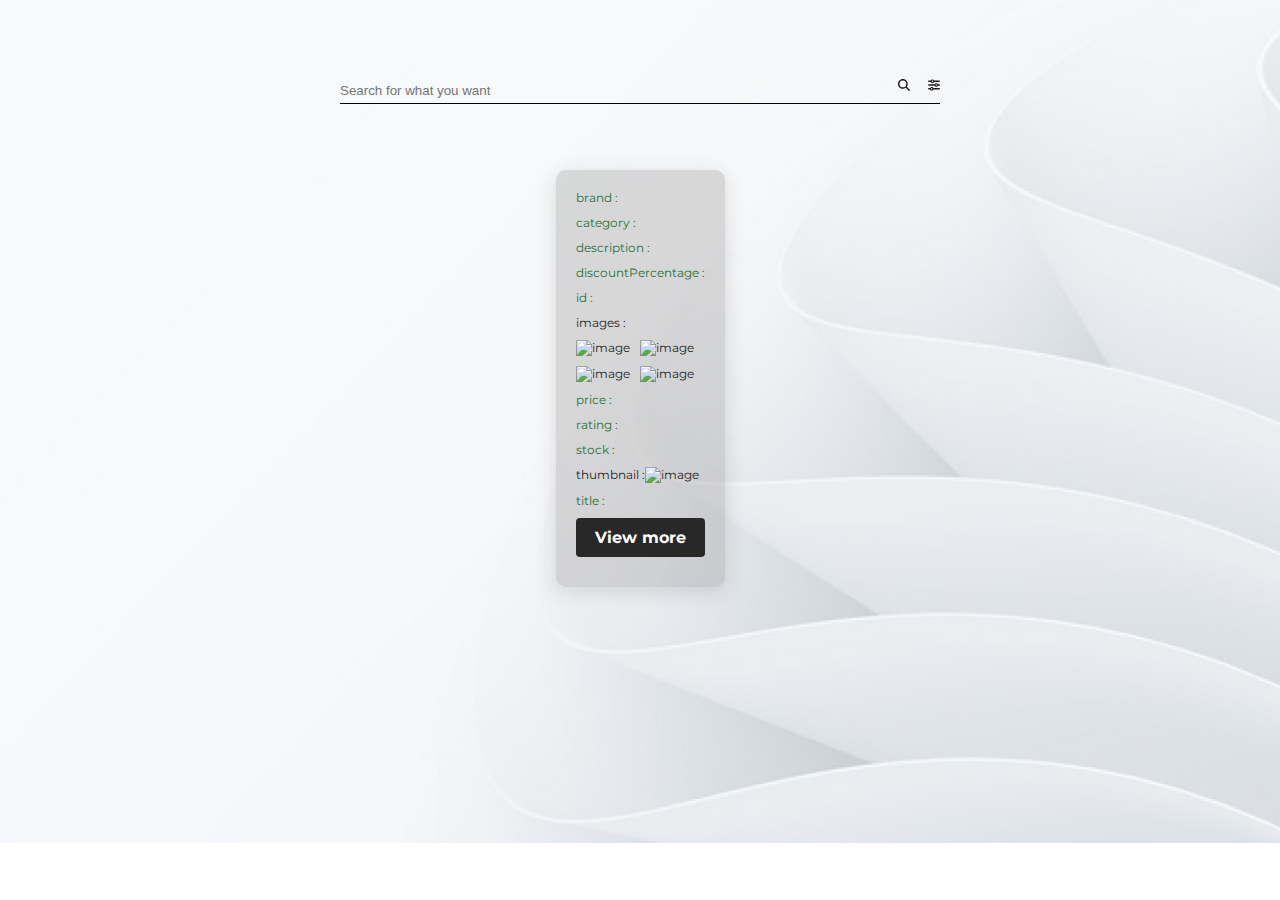
==== index.html @ 25217196 "first commit" ====
<!DOCTYPE html>
<html lang="en">

<head>
    <meta charset="UTF-8">
    <meta http-equiv="X-UA-Compatible" content="IE=edge">
    <meta name="viewport" content="width=device-width, initial-scale=1.0">
    <title>Document</title>
    <link rel="stylesheet" href="./assets/css/style.css">
    <link rel="stylesheet" href="./assets/css/all.min.css">
    <link rel="preconnect" href="https://fonts.googleapis.com">
    <link rel="preconnect" href="https://fonts.gstatic.com" crossorigin>
    <link
        href="https://fonts.googleapis.com/css2?family=Lato:wght@300;400;700&family=Montserrat:wght@300;400;500;600;700&display=swap"
        rel="stylesheet">
</head>

<body>

    <section class="search">
        <input type="text" placeholder="Search for what you want">
        <div>
            <i class="fa fa-search" aria-hidden="true"></i>
            <i class="fa fa-sliders" aria-hidden="true"></i>
        </div>

    </section>

    <!-- ================================================================================================================= -->

    <section class="cards">
        <div class="card">
            <div class="containt">
                <p class="brand"><span>brand :</span></p>
                <p class="category"><span>category :</span></p>
                <p class="description"><span>description :</span></p>
                <p class="discountPercentage"><span>discountPercentage :</span></p>
                <p class="id"><span>id :</span></p>
                <div class="images">
                    <p>images :</p>
                    <div class="first-row">

                        <img class="img0" src="" alt="image">
                        <img class="img1"  src="" alt="image">

                    </div>
                    <div class="second-row">

                        <img class="img2"  src="" alt="image">
                        <img class="img3"  src="" alt="image">

                    </div>
                </div>


                <p class="price"><span>price :</span></p>
                <p class="rating"><span>rating :</span></p>
                <p class="stock"><span>stock :</span></p>

                <div class="thumbnail ">
                    <span>thumbnail :</span><img src="" alt="image">
                </div>

                <p class="title"><span>title :</span></p>

                <button class="button">View more</button>

            </div>

        </div>
    </section>





    <script src="./assets/js/js.js"></script>
    <script src="./assets/js/all.min.js"></script>
</body>

</html>
---- assets/css/style.css ----
*{
    margin: 0px;
    padding: 0px;
    box-sizing: border-box;
}
body{
    background-image: url(./../images/background.jpg);
    background-repeat: no-repeat;
    background-size: cover;
    font-family: Montserrat;
}

.search {
    width: 600px;
    border-bottom: 1px solid #000000;
    display: flex;
    justify-content: space-between;
    margin: auto;
    margin-top: 79px;
    margin-bottom: 36px;
}

.search input {
    height: 24px;
    width: 163px;
    line-height: 24px;
    border-radius: nullpx;
    color: #938C8C;
    border: none;
    background-color: transparent;

}

.search div {
    display: flex;
    gap: 18px;
}






.cards {
    display: flex;
    flex-wrap: wrap;
    gap: 80px;
    width: 100%;
    justify-content: center;
    width: 100%;
    padding: 0px 128px;
    margin-top: 33px;
    margin-bottom: 30px;
    padding: 30px;
}

.cards .card {
    background: #94909051;
    box-shadow: 0px 4px 20px rgba(40, 40, 40, 0.15);
    border-radius: 10px;
    padding: 20px;
}




.cards .card .containt .details .first-row {
    display: flex;
    justify-content: space-between;
    width: 230px;
    margin-top: 32px;
}

.cards .card .containt .images .first-row  {
    display: flex;
    gap: 10px;

}
.cards .card .containt .images .second-row  {
    display: flex;
    gap: 10px;

}

.cards .card .containt  p , div {
    font-family: Montserrat;
    font-size: 12px;
    font-weight: 400;
    color: #1e1d1d;
    margin-bottom: 10px;


}
.cards .card .containt  p span{
    font-family: Montserrat;
    font-size: 12px;
    font-weight: 400;
    color: #267035;
}



.cards .card .containt button {

    width: 100%;
    padding: 10px;
    cursor: pointer;
    border: none;
    border-radius: 4px;
    font-family: Montserrat;
    font-size: 16px;
    font-weight: 700;
    text-align: center;
    color: #FFFFFF;
    background: #282828;

}
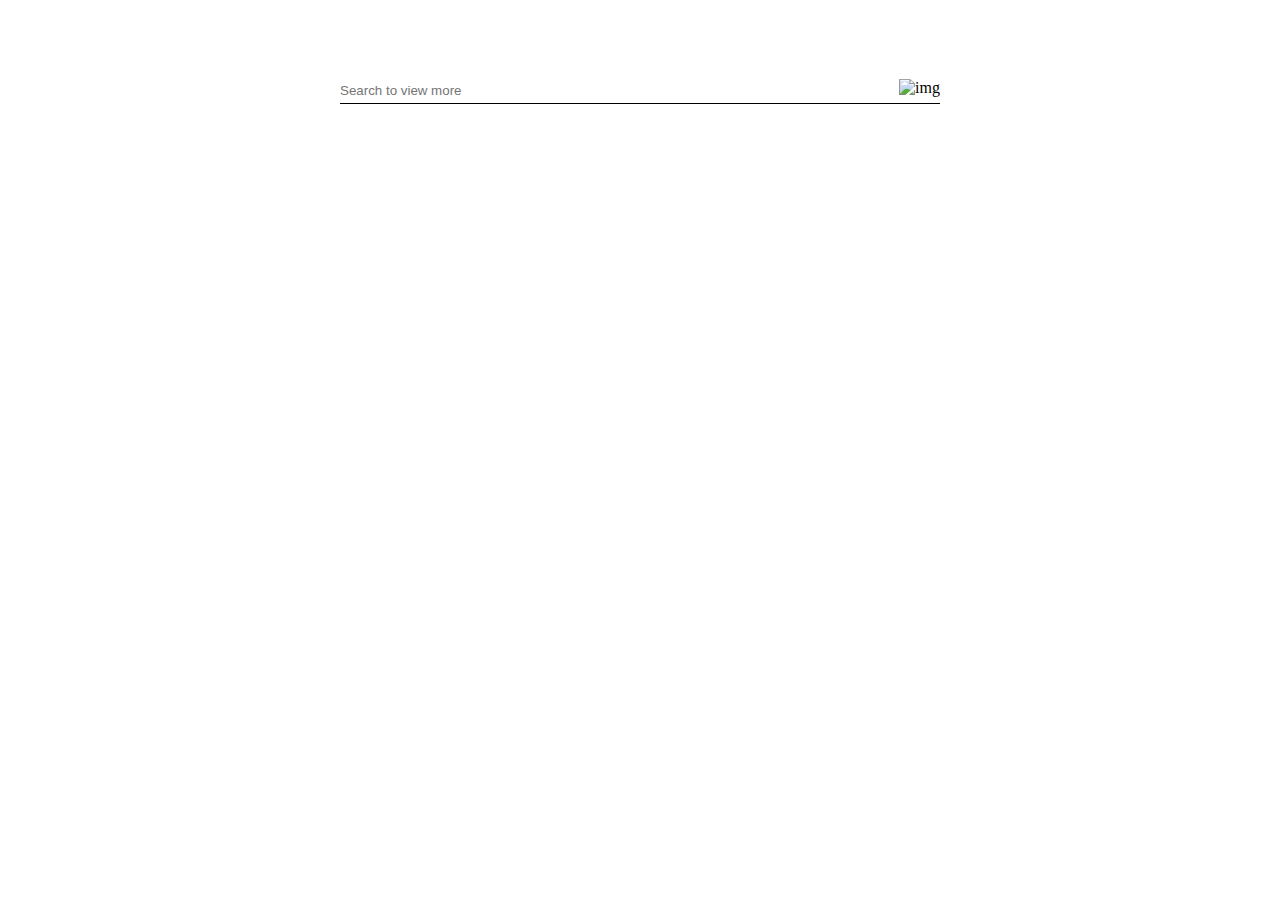
==== commit 7b68a653: "update fetch code" ====
--- a/index.html
+++ b/index.html
@@ -18,64 +18,28 @@
 <body>
 
     <section class="search">
-        <input type="text" placeholder="Search for what you want">
+        <input type="text" placeholder="Search to view more">
         <div>
-            <i class="fa fa-search" aria-hidden="true"></i>
-            <i class="fa fa-sliders" aria-hidden="true"></i>
+            <img src="./assete/images/Vector1.svg" alt="img">
+        
         </div>
 
     </section>
 
-    <!-- ================================================================================================================= -->
-
-    <section class="cards">
-        <div class="card">
-            <div class="containt">
-                <p class="brand"><span>brand :</span></p>
-                <p class="category"><span>category :</span></p>
-                <p class="description"><span>description :</span></p>
-                <p class="discountPercentage"><span>discountPercentage :</span></p>
-                <p class="id"><span>id :</span></p>
-                <div class="images">
-                    <p>images :</p>
-                    <div class="first-row">
-
-                        <img class="img0" src="" alt="image">
-                        <img class="img1"  src="" alt="image">
-
-                    </div>
-                    <div class="second-row">
-
-                        <img class="img2"  src="" alt="image">
-                        <img class="img3"  src="" alt="image">
-
-                    </div>
-                </div>
 
 
-                <p class="price"><span>price :</span></p>
-                <p class="rating"><span>rating :</span></p>
-                <p class="stock"><span>stock :</span></p>
-
-                <div class="thumbnail ">
-                    <span>thumbnail :</span><img src="" alt="image">
-                </div>
-
-                <p class="title"><span>title :</span></p>
-
-                <button class="button">View more</button>
-
-            </div>
-
-        </div>
-    </section>
-
-
-
-
-
-    <script src="./assets/js/js.js"></script>
+    <div id="cards">
+        <!-- <div class="card">
+            <h1 class="title">title</h1>
+            <img src="https://encrypted-tbn0.gstatic.com/images?q=tbn:ANd9GcRnJfvhshbMsuQPlqa3VkrSK5c6IiAw3tU77wQt_AvBtw&s"
+                alt="image" class="images">
+            <p>description</p>
+            <p class="category">category</p>
+            <p class="price">price</p>
+        </div> -->
+    </div>
     <script src="./assets/js/all.min.js"></script>
+    <script src="./assets/js/script.js"></script>
 </body>
 
 </html>--- a/assets/css/style.css
+++ b/assets/css/style.css
@@ -3,13 +3,6 @@
     padding: 0px;
     box-sizing: border-box;
 }
-body{
-    background-image: url(./../images/background.jpg);
-    background-repeat: no-repeat;
-    background-size: cover;
-    font-family: Montserrat;
-}
-
 .search {
     width: 600px;
     border-bottom: 1px solid #000000;
@@ -35,83 +28,28 @@
     display: flex;
     gap: 18px;
 }
-
-
-
-
-
-
-.cards {
+#cards{
     display: flex;
     flex-wrap: wrap;
-    gap: 80px;
-    width: 100%;
-    justify-content: center;
-    width: 100%;
-    padding: 0px 128px;
-    margin-top: 33px;
-    margin-bottom: 30px;
-    padding: 30px;
+    justify-content: space-around;
+    margin-top: 5rem;
 }
-
-.cards .card {
-    background: #94909051;
-    box-shadow: 0px 4px 20px rgba(40, 40, 40, 0.15);
+.card{
+    text-align: center;
+    padding: 10px;
+    margin-bottom: 20px;
+    box-shadow: 0 0 4px 3px palevioletred;
     border-radius: 10px;
-    padding: 20px;
 }
-
-
-
-
-.cards .card .containt .details .first-row {
-    display: flex;
-    justify-content: space-between;
-    width: 230px;
-    margin-top: 32px;
+.title{
+    font-size: 15px;
 }
-
-.cards .card .containt .images .first-row  {
-    display: flex;
-    gap: 10px;
-
+.images{
+    width: 80%;
 }
-.cards .card .containt .images .second-row  {
-    display: flex;
-    gap: 10px;
-
-}
-
-.cards .card .containt  p , div {
-    font-family: Montserrat;
-    font-size: 12px;
-    font-weight: 400;
-    color: #1e1d1d;
-    margin-bottom: 10px;
-
-
-}
-.cards .card .containt  p span{
-    font-family: Montserrat;
-    font-size: 12px;
-    font-weight: 400;
-    color: #267035;
-}
-
-
-
-.cards .card .containt button {
-
-    width: 100%;
-    padding: 10px;
-    cursor: pointer;
-    border: none;
-    border-radius: 4px;
-    font-family: Montserrat;
-    font-size: 16px;
-    font-weight: 700;
-    text-align: center;
-    color: #FFFFFF;
-    background: #282828;
-
+.category, .price{
+font-weight:bold;
+text-transform: capitalize;
+margin: 8px;
+font-size: 1.2rem;
 }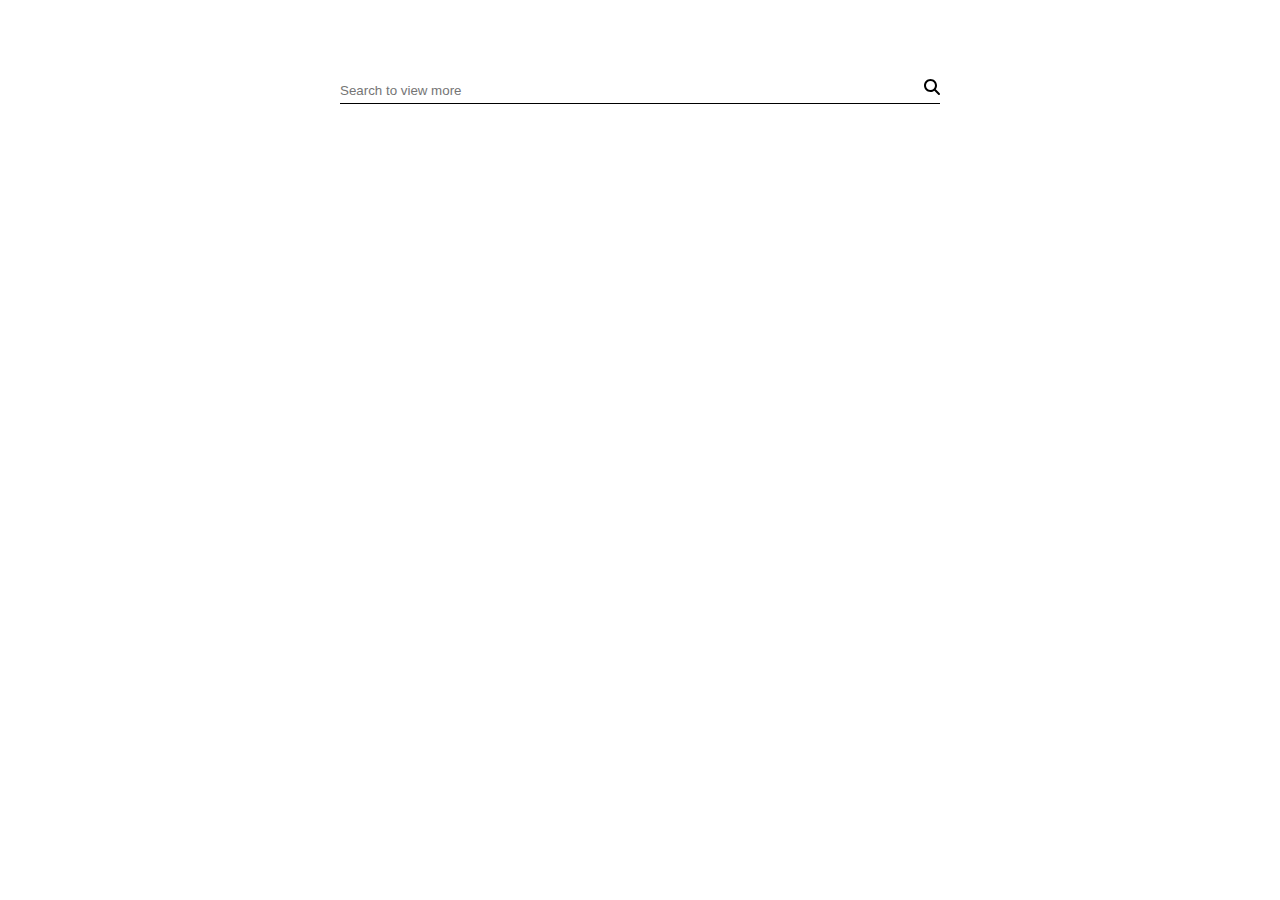
==== commit 74b423f5: "new files" ====
--- a/index.html
+++ b/index.html
@@ -6,8 +6,8 @@
     <meta http-equiv="X-UA-Compatible" content="IE=edge">
     <meta name="viewport" content="width=device-width, initial-scale=1.0">
     <title>Document</title>
+    <link rel="stylesheet" href="./assets/css/all.min.css">
     <link rel="stylesheet" href="./assets/css/style.css">
-    <link rel="stylesheet" href="./assets/css/all.min.css">
     <link rel="preconnect" href="https://fonts.googleapis.com">
     <link rel="preconnect" href="https://fonts.gstatic.com" crossorigin>
     <link
@@ -20,8 +20,8 @@
     <section class="search">
         <input type="text" placeholder="Search to view more">
         <div>
-            <img src="./assete/images/Vector1.svg" alt="img">
-        
+            <i class="fa fa-search" aria-hidden="true"></i>
+
         </div>
 
     </section>
--- a/assets/css/style.css
+++ b/assets/css/style.css
@@ -40,6 +40,7 @@
     margin-bottom: 20px;
     box-shadow: 0 0 4px 3px palevioletred;
     border-radius: 10px;
+    width: 23%;
 }
 .title{
     font-size: 15px;
